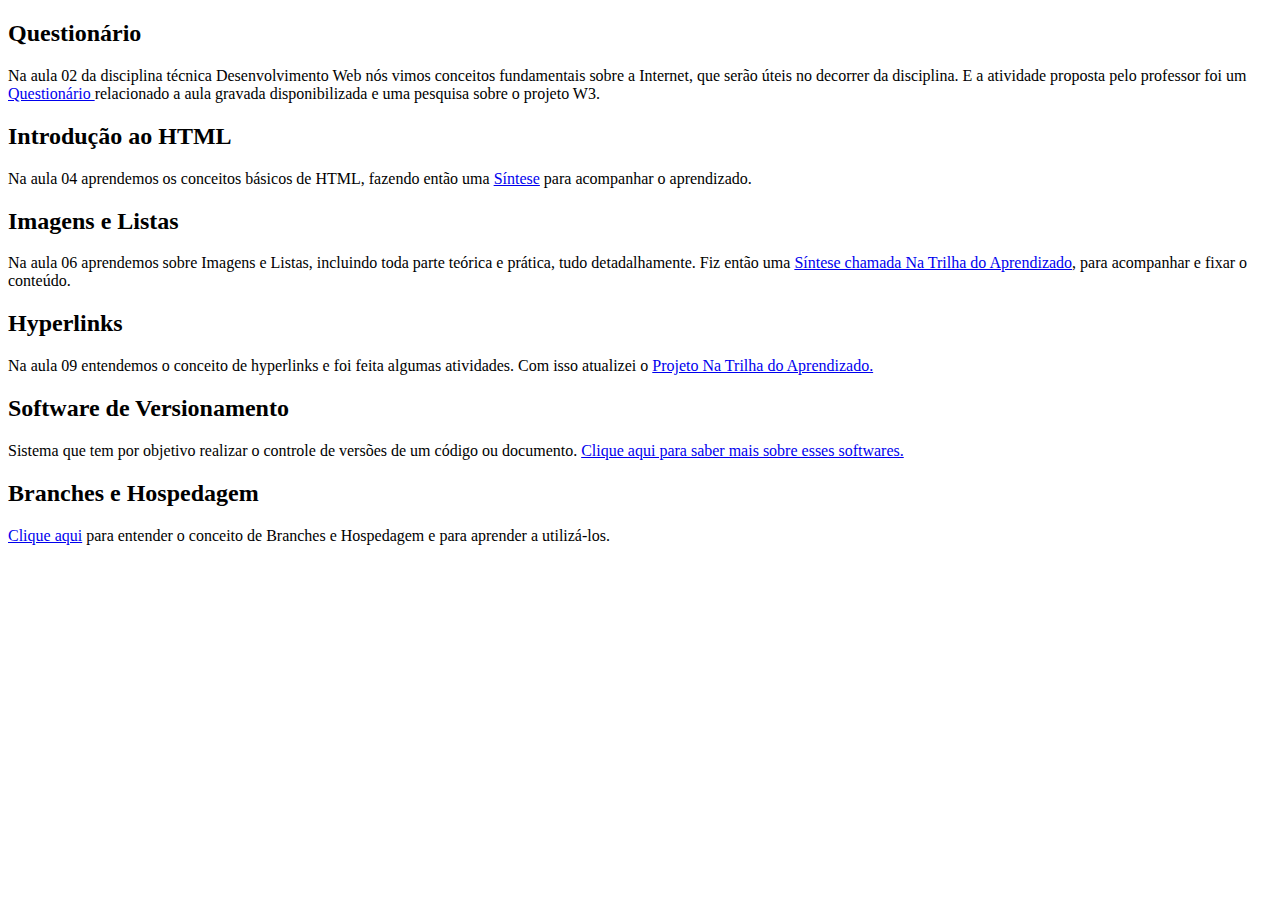
==== index.html @ fd7dfe2a "Update index.html" ====
<!DOCTYPE html>
<html lang="pt-BR">
<head>
    <meta charset="UTF-8">
    <meta http-equiv="X-UA-Compatible" content="IE=edge">
    <meta name="viewport" content="width=device-width, initial-scale=1.0">
    <title> Portfólio de Projetos - Letícia Colaço </title>
</head>
<body>
    <h2> Questionário </h2>
       <p>Na aula 02 da disciplina técnica Desenvolvimento Web nós vimos conceitos fundamentais sobre a Internet, que serão úteis no decorrer da disciplina. E a atividade proposta pelo professor foi um <a href="pdf/Aula02-DW-Letícia_Colaço_dos_Santos.pdf" download="pdf/Aula02-DW-Letícia_Colaço_dos_Santos.pdf" type="application/pdf">Questionário </a> relacionado a aula gravada disponibilizada e uma pesquisa sobre o projeto W3.</p>

    <h2>Introdução ao HTML</h2>
        <p>Na aula 04 aprendemos os conceitos básicos de HTML, fazendo então uma <a href="RDE03Aula04-Ex01-Letícia_Colaço_dos_Santos.html" target="_blank">Síntese</a> para acompanhar o aprendizado. </p>

    <h2>Imagens e Listas</h2>
    <p>Na aula 06 aprendemos sobre Imagens e Listas, incluindo toda parte teórica e prática, tudo detadalhamente. Fiz então uma <a href="RDE04-Ex01-LetíciaColaçodosSantos.html" target="_blank">Síntese chamada Na Trilha do Aprendizado</a>, para acompanhar e fixar o conteúdo. </p>

    <h2>Hyperlinks</h2>
    <p>Na aula 09 entendemos o conceito de hyperlinks e foi feita algumas atividades. Com isso atualizei o <a href="RDE05_Letícia_Colaço_dos_Santos.html" target="_blank">Projeto Na Trilha do Aprendizado.</a></p>

    <h2>Software de Versionamento</h2>
    <p>Sistema que tem por objetivo realizar o controle de versões de um código ou documento. <a href="RDE06_Letícia_Colaço_dos_Santos.html" target="_blank">Clique aqui para saber mais sobre esses softwares.</a> </p> 

    <h2>Branches e Hospedagem</h2>
    <p> <a href="RDE07_Letícia_Colaço_dos_Santos">Clique aqui</a> para entender o conceito de Branches e Hospedagem e para aprender a utilizá-los. </p>
</body>
</html>
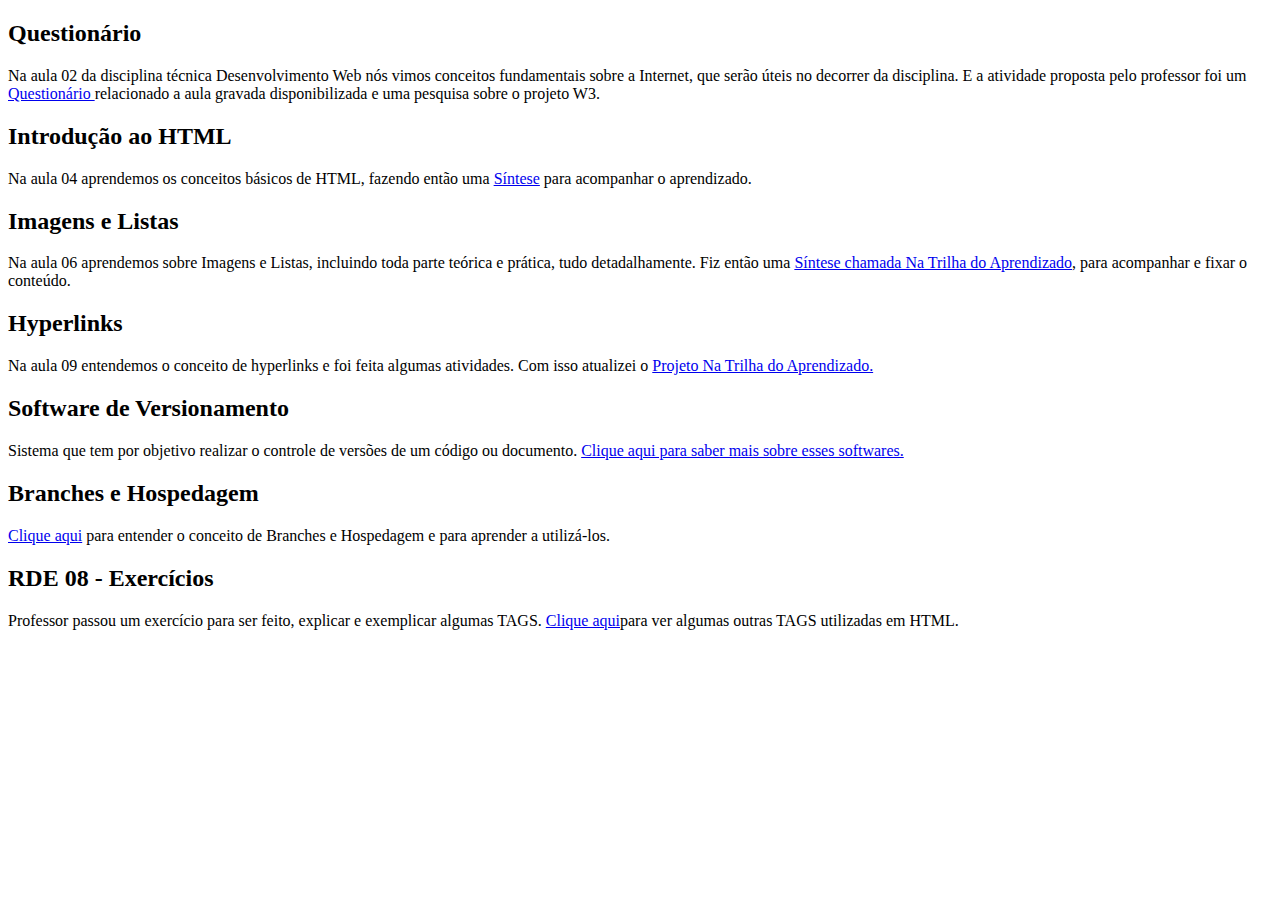
==== commit f4d4ce02: "ok" ====
--- a/index.html
+++ b/index.html
@@ -23,6 +23,9 @@
     <p>Sistema que tem por objetivo realizar o controle de versões de um código ou documento. <a href="RDE06_Letícia_Colaço_dos_Santos.html" target="_blank">Clique aqui para saber mais sobre esses softwares.</a> </p> 
 
     <h2>Branches e Hospedagem</h2>
-    <p> <a href="RDE07_Letícia_Colaço_dos_Santos">Clique aqui</a> para entender o conceito de Branches e Hospedagem e para aprender a utilizá-los. </p>
+    <p> <a href="RDE07_Letícia_Colaço_dos_Santos.html" target="_blank">Clique aqui</a> para entender o conceito de Branches e Hospedagem e para aprender a utilizá-los. </p>
+
+    <h2>RDE 08 - Exercícios</h2>
+    <p>Professor passou um exercício para ser feito, explicar e exemplicar algumas TAGS. <a href="RDE08_Letícia_Colaço_dos_Santos.html" target="_blank">Clique aqui</a>para ver algumas outras TAGS utilizadas em HTML.</p>
 </body>
 </html>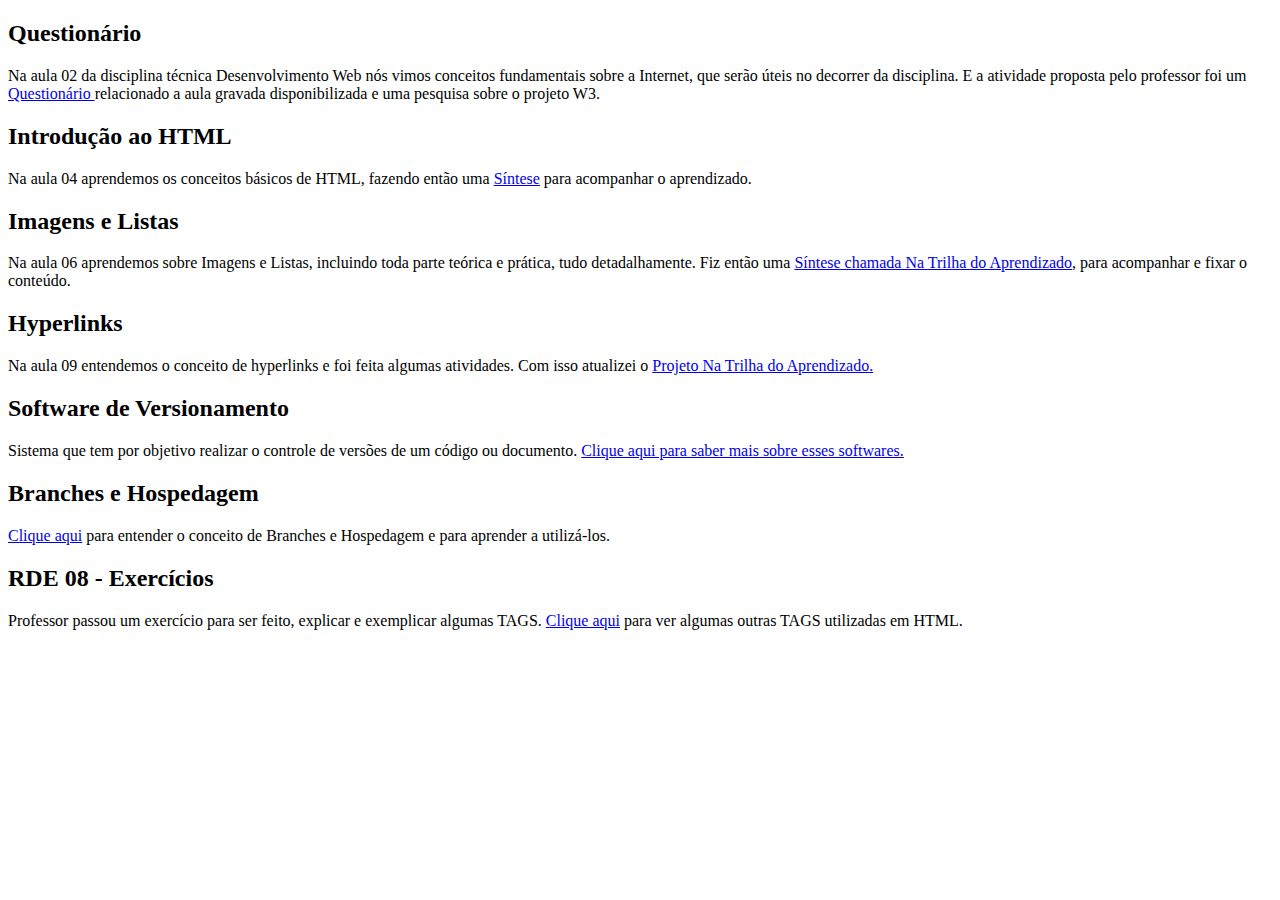
==== commit cb702d90: "Update index.html" ====
--- a/index.html
+++ b/index.html
@@ -26,6 +26,6 @@
     <p> <a href="RDE07_Letícia_Colaço_dos_Santos.html" target="_blank">Clique aqui</a> para entender o conceito de Branches e Hospedagem e para aprender a utilizá-los. </p>
 
     <h2>RDE 08 - Exercícios</h2>
-    <p>Professor passou um exercício para ser feito, explicar e exemplicar algumas TAGS. <a href="RDE08_Letícia_Colaço_dos_Santos.html" target="_blank">Clique aqui</a>para ver algumas outras TAGS utilizadas em HTML.</p>
+    <p>Professor passou um exercício para ser feito, explicar e exemplicar algumas TAGS. <a href="RDE08_Letícia_Colaço_dos_Santos.html" target="_blank">Clique aqui</a> para ver algumas outras TAGS utilizadas em HTML.</p>
 </body>
 </html>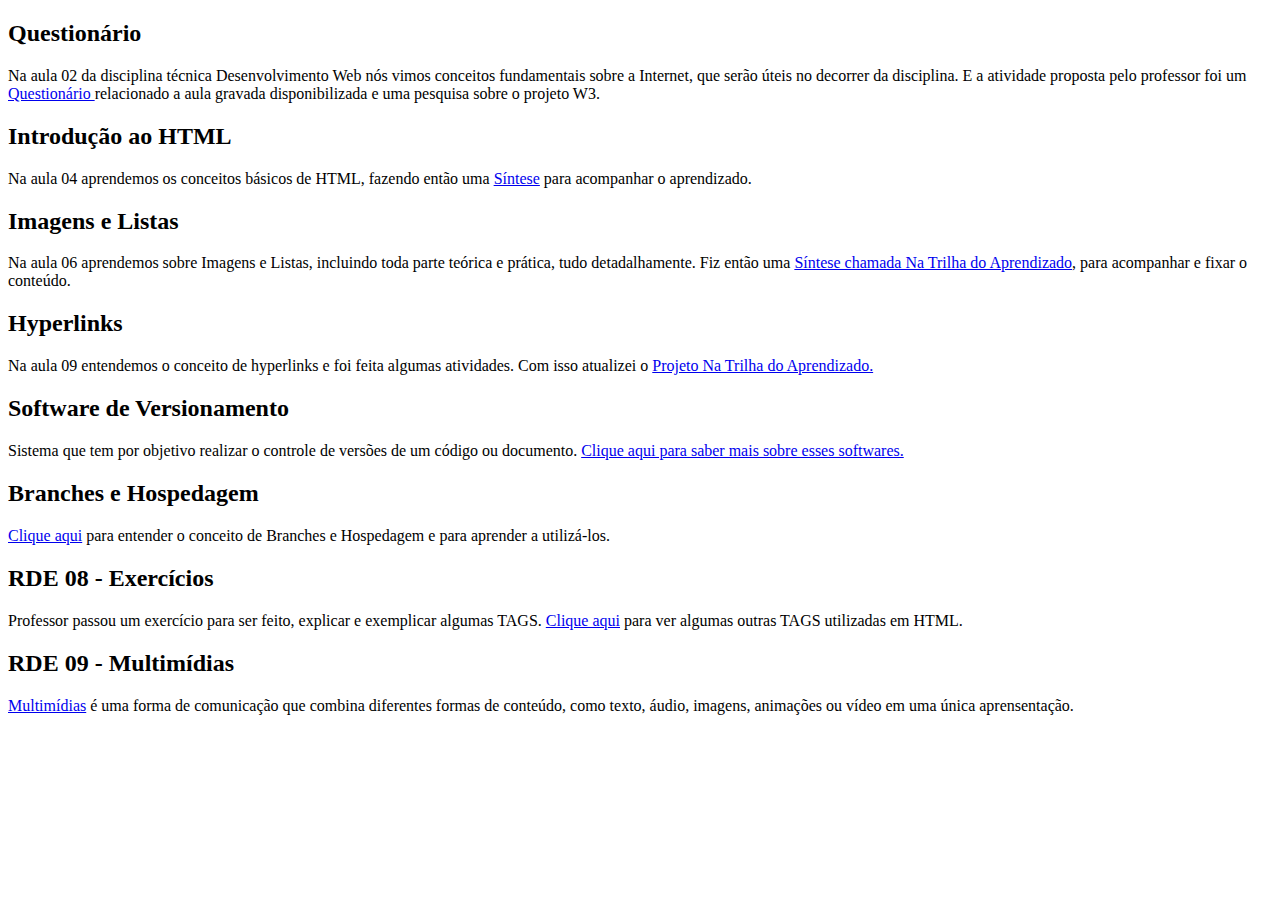
==== commit d82ab5d0: "." ====
--- a/index.html
+++ b/index.html
@@ -27,5 +27,8 @@
 
     <h2>RDE 08 - Exercícios</h2>
     <p>Professor passou um exercício para ser feito, explicar e exemplicar algumas TAGS. <a href="RDE08_Letícia_Colaço_dos_Santos.html" target="_blank">Clique aqui</a> para ver algumas outras TAGS utilizadas em HTML.</p>
+
+    <h2>RDE 09 - Multimídias</h2>
+    <p><a href="RDE09_Letícia_Colaço_dos_Santos.html" target="_blank">Multimídias</a> é uma forma de comunicação que combina diferentes formas de conteúdo, como texto, áudio, imagens, animações ou vídeo em uma única aprensentação.</p>
 </body>
 </html>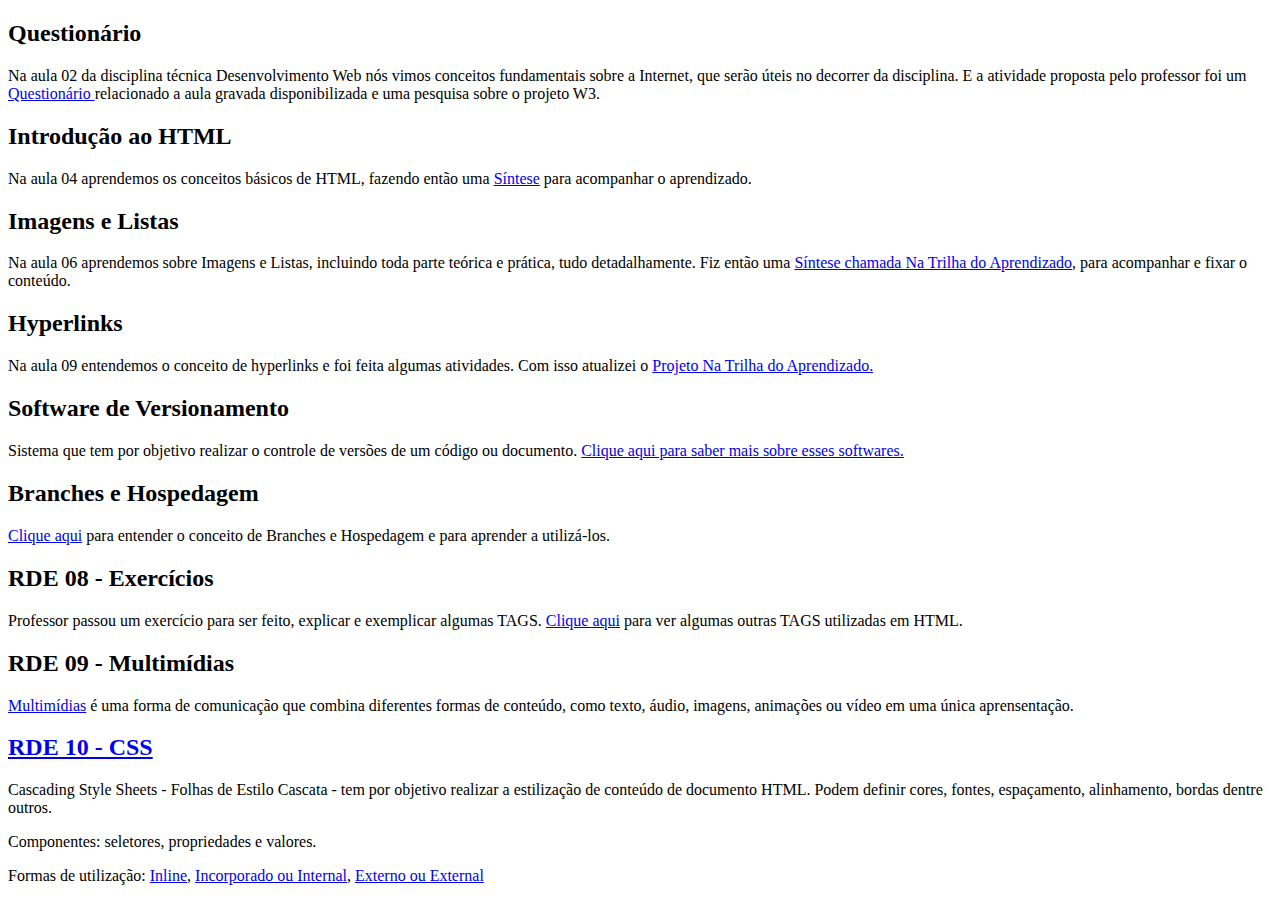
==== commit a435cd95: "Update index.html" ====
--- a/index.html
+++ b/index.html
@@ -30,5 +30,10 @@
 
     <h2>RDE 09 - Multimídias</h2>
     <p><a href="RDE09_Letícia_Colaço_dos_Santos.html" target="_blank">Multimídias</a> é uma forma de comunicação que combina diferentes formas de conteúdo, como texto, áudio, imagens, animações ou vídeo em uma única aprensentação.</p>
+
+    <h2><a href="RDE10_CSS_Letícia_C_Santos copy.html" target="_blank"> RDE 10 - CSS</a></h2>
+    <P>Cascading Style Sheets - Folhas de Estilo Cascata - tem por objetivo realizar a estilização de conteúdo de documento HTML. Podem definir cores, fontes, espaçamento, alinhamento, bordas dentre outros.</P>
+    <P>Componentes: seletores, propriedades e valores.</P>
+    <p>Formas de utilização: <a href="RDE10_CSS_Inline_Letícia_C_Santos.html" target="_blank">Inline</a>, <a href="RDE10_CSS_Incorporado_Letícia_C_Santos.html" target="_blank">Incorporado ou Internal</a>, <a href="RDE10_CSS_Externo_Letícia_C_Santos.html" target="_blank">Externo ou External</a></p>
 </body>
 </html>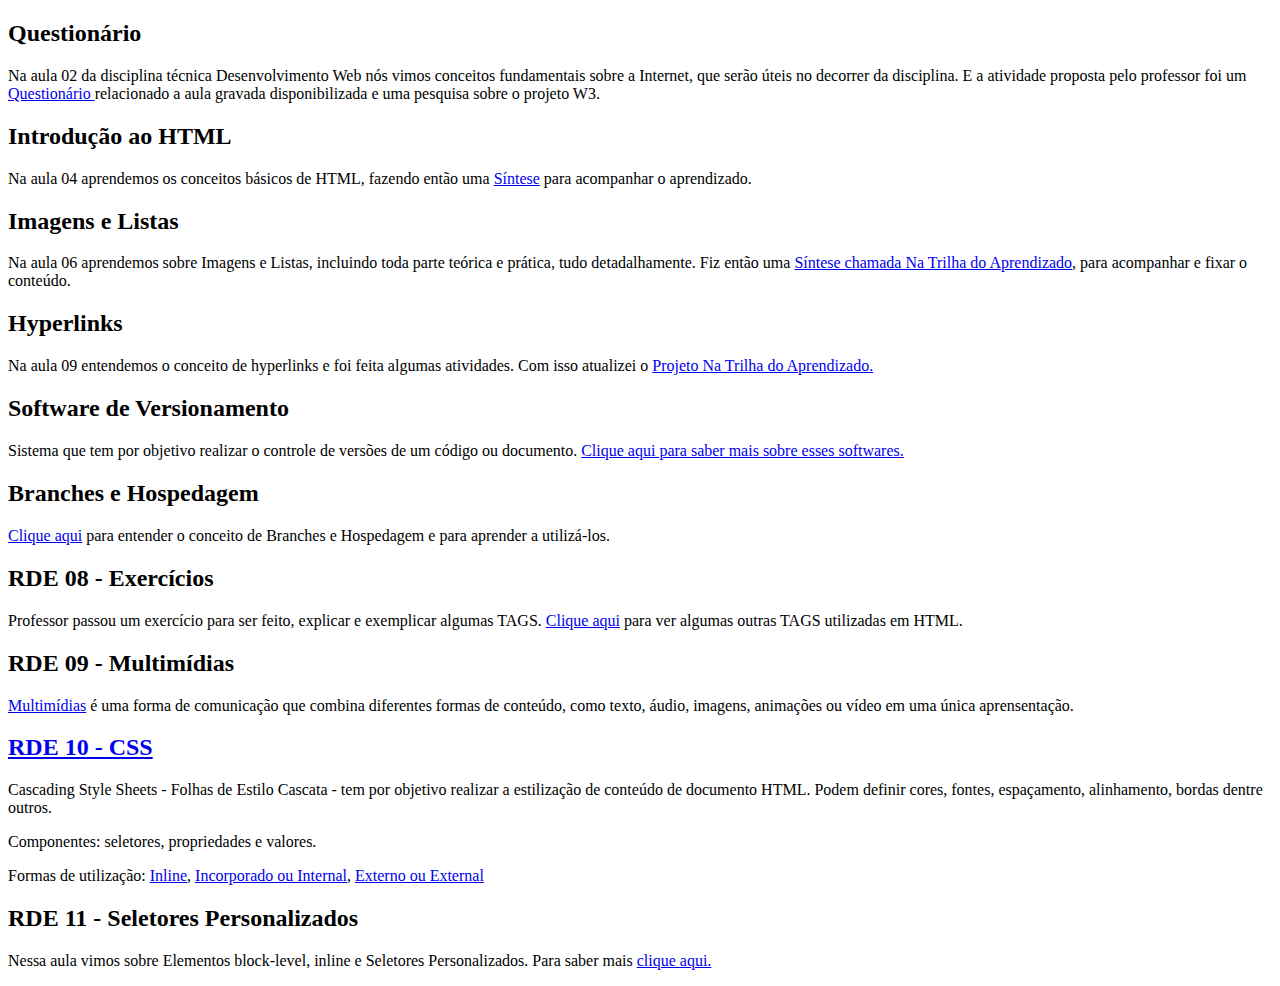
==== commit 75a85264: "rde11" ====
--- a/index.html
+++ b/index.html
@@ -35,5 +35,8 @@
     <P>Cascading Style Sheets - Folhas de Estilo Cascata - tem por objetivo realizar a estilização de conteúdo de documento HTML. Podem definir cores, fontes, espaçamento, alinhamento, bordas dentre outros.</P>
     <P>Componentes: seletores, propriedades e valores.</P>
     <p>Formas de utilização: <a href="RDE10_CSS_Inline_Letícia_C_Santos.html" target="_blank">Inline</a>, <a href="RDE10_CSS_Incorporado_Letícia_C_Santos.html" target="_blank">Incorporado ou Internal</a>, <a href="RDE10_CSS_Externo_Letícia_C_Santos.html" target="_blank">Externo ou External</a></p>
+
+    <h2>RDE 11 - Seletores Personalizados</h2>
+    <p>Nessa aula vimos sobre Elementos block-level, inline e Seletores Personalizados. Para saber mais <a href="RDE11_CSS_SeletoresPersonalizados_Letícia_C.html" target="_blank">clique aqui.</a></p>
 </body>
 </html>